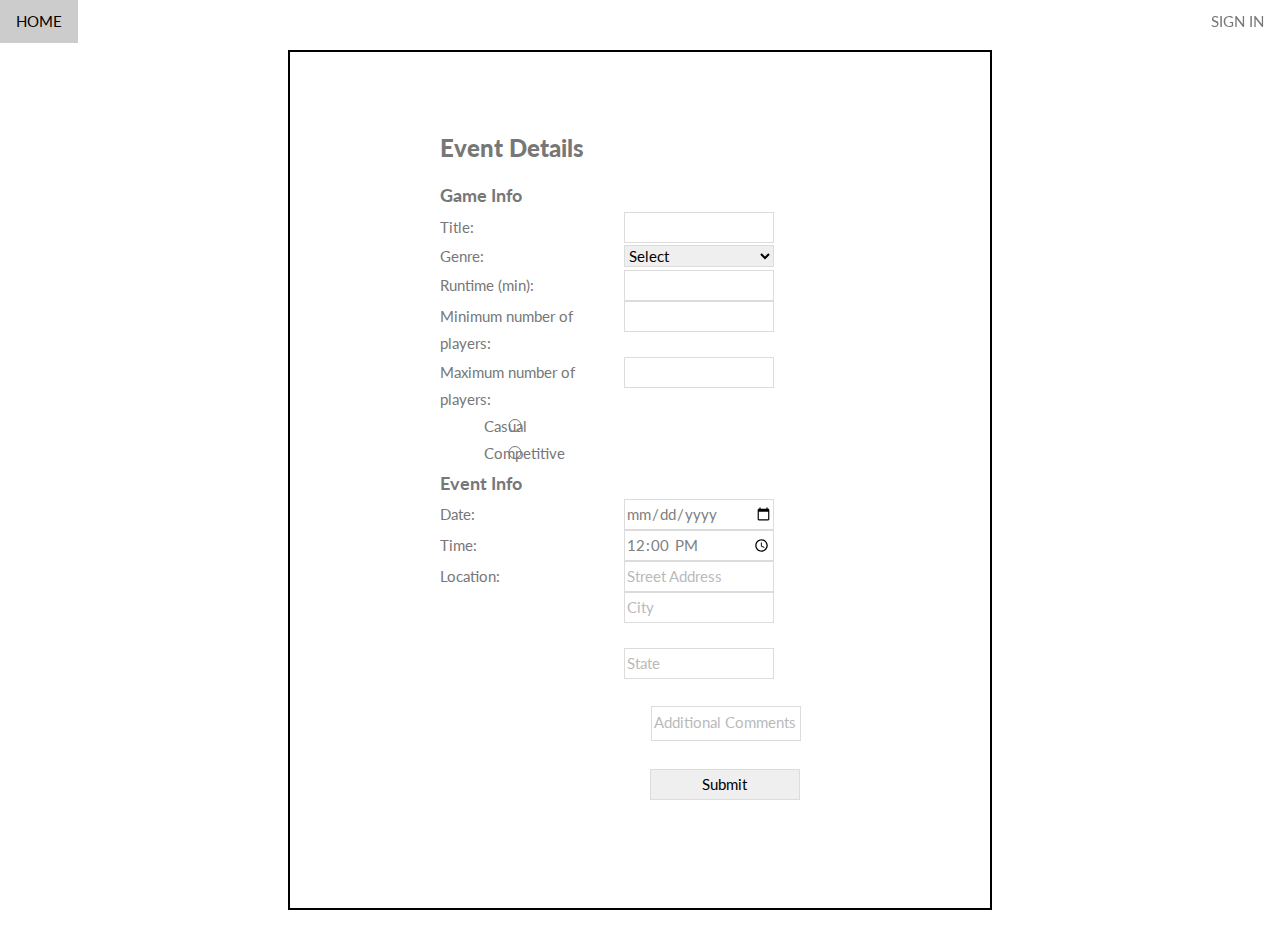
==== page2.html @ bb73768a "updated back" ====
<!DOCTYPE html>
<html>
<title>Page 2</title>
<meta charset="UTF-8">
<meta name="viewport" content="width=device-width, initial-scale=1">
<link rel="stylesheet" href="css/w3.css">
<link rel="stylesheet" href="css/extras.css">
<link rel="stylesheet" href="https://fonts.googleapis.com/css?family=Lato">
<link rel="stylesheet" href="https://cdnjs.cloudflare.com/ajax/libs/font-awesome/4.7.0/css/font-awesome.min.css">
<link rel="stylesheet" href="https://www.w3schools.com/lib/w3-theme-amber.css">
<script src="event-builder.js"></script>
<body onbeforeunload="backpage('page2.html')"class = "w3-theme-l4">

<!-- Navbar (sit on top) -->
<div class="w3-top w3-theme">
  <div class="w3-bar" id="myNavbar">
    <a class="w3-bar-item w3-button w3-hover-black w3-hide-medium w3-hide-large w3-right" href="javascript:void(0);" onclick="toggleFunction()" title="Toggle Navigation Menu">
      <i class="fa fa-bars"></i>
    </a>
    <a href="index.html" class="w3-bar-item w3-button">HOME</a>
    <a id="login"></a>
    <button type="button" class="w3-bar-item w3-button w3-hide-small w3-right" id="sign-in" onclick="handleSignIn()">SIGN IN</button>
  </div>
</div>

<div class="wonky-align" id="popup-in">
    <input type="text" placeholder = "username" id="username">
    <br>
    <input type="text" placeholder = "password" id="password">
    <br>
    <button type="button" id="final-login" onclick="handleStoreName()">SUBMIT</button>
</div>

<button type="button" id="popup-out" onclick="handleSignOut()">SIGN OUT</button>

<!-- First Parallax Image with Logo Text -->
<!-- <div class="bgimg-2 w3-display-container w3-opacity-min" id="home">
  <div class="w3-display-middle" style="white-space:nowrap;">
    <span class="w3-center w3-padding-large w3-black w3-xlarge w3-wide w3-animate-opacity">PAGE <span class="w3-hide-small">TWO</span> LOGO</span>
  </div>
</div> -->

<script>
startUp();
</script>

<!-- Container (About Section) -->
<div class="w3-content w3-container w3-padding-64" id="aboutEvent">
  <h3 class="form-header large"><b>Event Details</b></h3>
  <form class=game_details_container>
    <div class="form-header">Game Info</div>
    <p class="form-entry">
        <span class="label">Title:</span>
        <input type="text" name="title">
    </p>
    <p class="form-entry">
        <span class="label">Genre:</span>
        <select id="category-selector">
            <option>Select</option>
            <option>Abstract Strategy</option>
            <option>Modern Strategy</option>
            <option>Dice</option>
            <option>Cards</option>
            <option>Cooperative</option>
            <option>Puzzle</option>
            <option>Party</option>
            <option>RPG</option>
            <option>Secret Identity</option>
        </select>
    </p>
    <p class="form-entry">
        <span class="label">Runtime (min):</span>
        <input type="number" name="runtime" min="0">
    </p><!--
    <p class="form-entry">
        <span class="label">Complexity (1-10):</span>
        <input type="number" name="complexity" min="1" max="10">
    </p>
    <p class="form-entry">
        <span class="label">Rating (1-10):</span>
        <input type="number" name="rating" min="1" max="10">
    </p>-->
    <p class="form-entry">
        <span class="label">Minimum number of players:</span>
        <input type="number" name="min_players" min="2">
    </p>
    <p class="form-entry">
        <span class="label">Maximum number of players:</span>
        <input type="number" name="max_players" min="2">
    </p>
    <p class="form-entry">
        <input type="radio" name="playstyle" value="casual">
        <span class="label radio-label">Casual</span>
    </p>
    <p class="form-entry">
        <input type="radio" name="playstyle" value="competitive">
        <span class="label radio-label">Competitive</span>
    </p>

    <div class="w3-row">
    <div class=event_details>
    <div class="form-header">Event Info</div>
      <p class="form-entry">
        <span class="label">Date:</span>
        <input type="date">
      </p>
      <p class="form-entry">
        <span class="label">Time:</span>
        <input type="time" value="12:00">
      </p>
      <p class="form-entry">
        <span class="label">Location:</span>
        <input type="text" name="street_address" placeholder="Street Address">
      </p>
      <p class="form-entry">
        <span class="label w3-opacity-min" id="cheating-width">Maximum number of players:</span>
        <input type="text" name="city" placeholder="City">
      </p>
      <p class="form-entry">
        <span class="label"></span>
        <input type="text" name="state" placeholder="State">
      </p>
      <br>
      <textarea name="comment" placeholder="Additional Comments" class="largebox w3"></textarea>
    </div>

    <input formaction="page7.html" type="submit">

    <!-- Hide this text on small devices -->
    <div class="w3-col m6 w3-hide-small w3-padding-large">
    </div>
  </div>
  </form>

</div>

<script>
// Modal Image Gallery
function onClick(element) {
  document.getElementById("img01").src = element.src;
  document.getElementById("modal01").style.display = "block";
  var captionText = document.getElementById("caption");
  captionText.innerHTML = element.alt;
}

// Change style of navbar on scroll

// Used to toggle the menu on small screens when clicking on the menu button
function toggleFunction() {
    var x = document.getElementById("navDemo");
    if (x.className.indexOf("w3-show") == -1) {
        x.className += " w3-show";
    } else {
        x.className = x.className.replace(" w3-show", "");
    }
}
</script>

</body>
</html>
---- css/extras.css ----
body,h1,h2,h3,h4,h5,h6 {font-family: "Lato", sans-serif;}
body, html {
  height: 100%;
  color: #777;
  line-height: 1.8;
}

/* Create a Parallax Effect */
.bgimg-1, .bgimg-2, .bgimg-3 {
  background-attachment: fixed;
  background-position: center;
  background-repeat: no-repeat;
  background-size: cover;
}

/* First image (Logo. Full height) */
.bgimg-1 {
  background-image: url('../images/parallax1.jpg');
  min-height: 100%;
}

/* Second image (Portfolio) */
.bgimg-2 {
  background-image: url("../images/parallax2.jpg");
  min-height: 400px;
}

/* Third image (Contact) */
.bgimg-3 {
  background-image: url("../images/parallax3.jpg");
  min-height: 400px;
}

.w3-wide {letter-spacing: 10px;}
.w3-hover-opacity {cursor: pointer;}

/* Turn off parallax scrolling for tablets and phones */
@media only screen and (max-device-width: 1600px) {
  .bgimg-1, .bgimg-2, .bgimg-3 {
    background-attachment: scroll;
    min-height: 400px;
  }
}
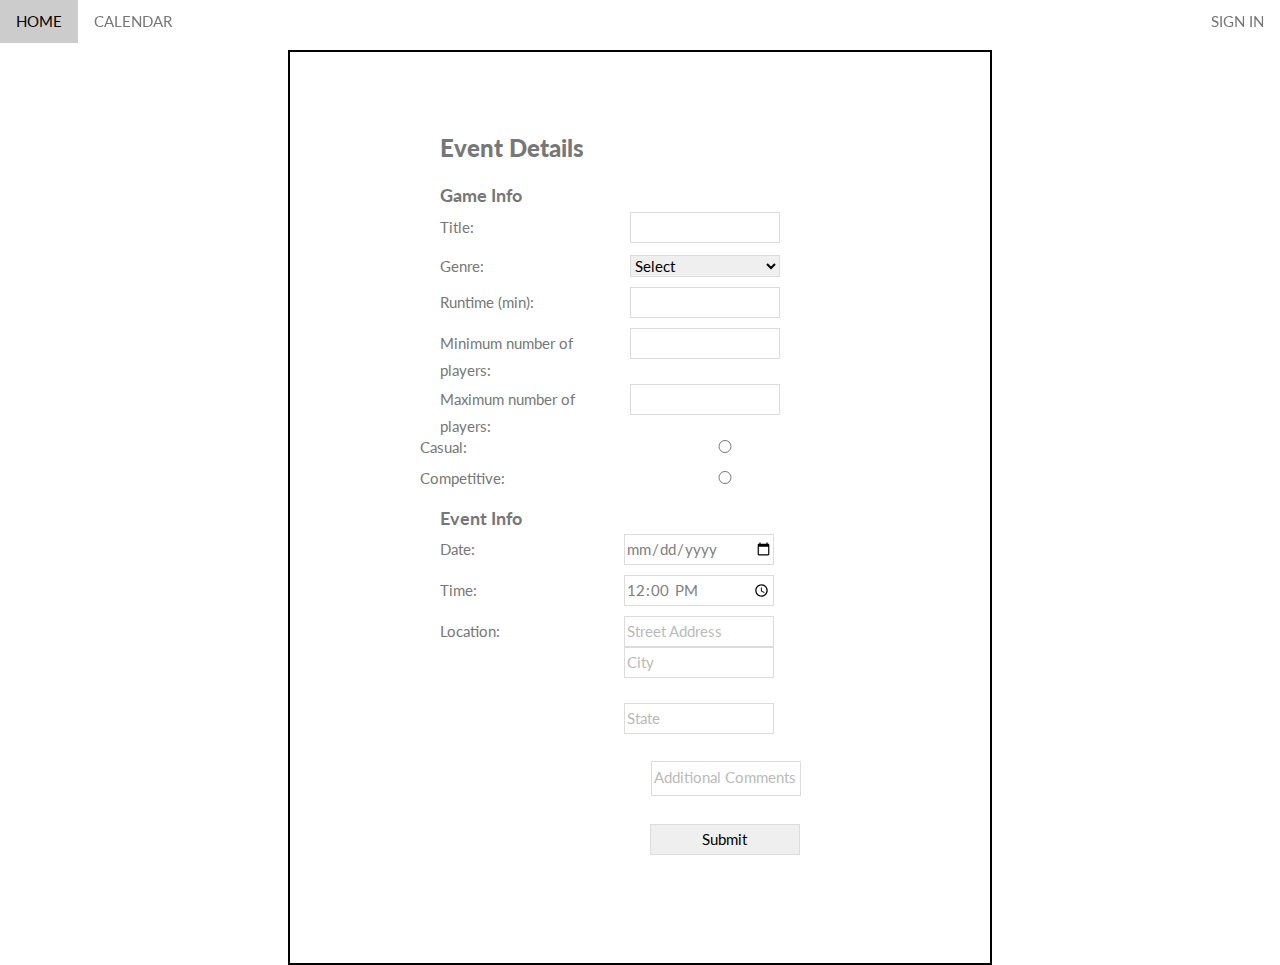
==== commit d6ca73f0: "fixed some issues on the form and with the calendar" ====
--- a/page2.html
+++ b/page2.html
@@ -9,7 +9,7 @@
 <link rel="stylesheet" href="https://cdnjs.cloudflare.com/ajax/libs/font-awesome/4.7.0/css/font-awesome.min.css">
 <link rel="stylesheet" href="https://www.w3schools.com/lib/w3-theme-amber.css">
 <script src="event-builder.js"></script>
-<body onbeforeunload="backpage('page2.html')"class = "w3-theme-l4">
+<body class = "w3-theme-l4">
 
 <!-- Navbar (sit on top) -->
 <div class="w3-top w3-theme">
@@ -26,7 +26,7 @@
 <div class="wonky-align" id="popup-in">
     <input type="text" placeholder = "username" id="username">
     <br>
-    <input type="text" placeholder = "password" id="password">
+    <input type="password" placeholder = "password" id="password">
     <br>
     <button type="button" id="final-login" onclick="handleStoreName()">SUBMIT</button>
 </div>
@@ -90,11 +90,11 @@
     </p>
     <p class="form-entry">
         <input type="radio" name="playstyle" value="casual">
-        <span class="label radio-label">Casual</span>
+        <span class="label radio-label">Casual:</span>
     </p>
     <p class="form-entry">
         <input type="radio" name="playstyle" value="competitive">
-        <span class="label radio-label">Competitive</span>
+        <span class="label radio-label">Competitive:</span>
     </p>
 
     <div class="w3-row">
@@ -110,15 +110,15 @@
       </p>
       <p class="form-entry">
         <span class="label">Location:</span>
-        <input type="text" name="street_address" placeholder="Street Address">
+        <input type="text" class="location-data" name="street_address" placeholder="Street Address">
       </p>
       <p class="form-entry">
         <span class="label w3-opacity-min" id="cheating-width">Maximum number of players:</span>
-        <input type="text" name="city" placeholder="City">
+        <input type="text" class="location-data" name="city" placeholder="City">
       </p>
       <p class="form-entry">
         <span class="label"></span>
-        <input type="text" name="state" placeholder="State">
+        <input type="text" class="location-data" name="state" placeholder="State">
       </p>
       <br>
       <textarea name="comment" placeholder="Additional Comments" class="largebox w3"></textarea>
